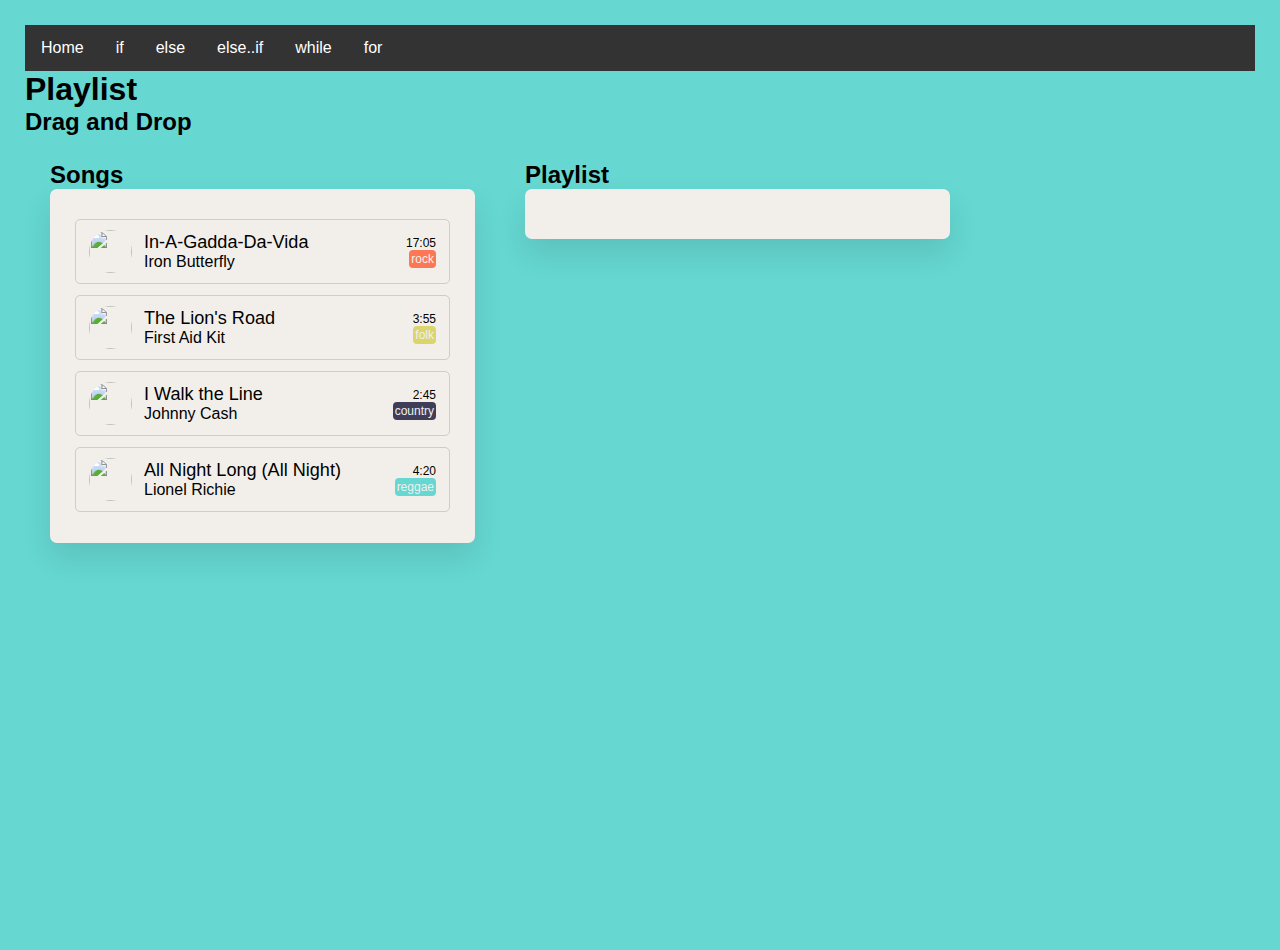
==== index.html @ b3b1fe53 "Initial commit of everything" ====
<!doctype html>
<html class="no-js" lang="">

<head>
  <title></title>
  <link rel="stylesheet" href="css/main.css">
</head>

<body>
  <nav>
    <ul>
      <li><a href="index.html">Home</a></li>
      <li><a href="if.html">if</a></li>
      <li><a href="else.html">else</a></li>
      <li><a href="elseif.html">else..if</a></li>
      <li><a href="while.html">while</a></li>
      <li><a href="for.html">for</a></li>
    </ul>
  </nav>
  <h1>Playlist</h1>
  <h2>Drag and Drop</h2>
  <div class="content">
    <div class="parent">
      <h2>Songs</h2>
      <ul class="container">
        <li class="item" draggable="true">
          <div class="details">
            <img src="https://dummyimage.com/50x50/aaa/fff"/>
            <div class="songartist">
              <span class="songtitle">In-A-Gadda-Da-Vida</span>
              <span class="artist">Iron Butterfly</span>
            </div>
            <div class="durationgenre">
              <span class="duration">17:05</span>
              <span class="genre" style="background: var(--rock)">rock</span>
            </div>
          </div>
        </li>
        <li class="item" draggable="true">
          <div class="details">
            <img src="https://dummyimage.com/50x50/aaa/fff"/>
            <div class="songartist">
              <span class="songtitle">The Lion's Road</span>
              <span class="artist">First Aid Kit</span>
            </div>
            <div class="durationgenre">
              <span class="duration">3:55</span>
              <span class="genre" style="background: var(--folk)">folk</span>
            </div>
          </div>
        </li>
        <li class="item" draggable="true">
          <div class="details">
            <img src="https://dummyimage.com/50x50/aaa/fff"/>
            <div class="songartist">
              <span class="songtitle">I Walk the Line</span>
              <span class="artist">Johnny Cash</span>
            </div>
            <div class="durationgenre">
              <span class="duration">2:45</span>
              <span class="genre" style="background: var(--country)">country</span>
            </div>
          </div>
        </li>
        <li class="item" draggable="true">
          <div class="details">
            <img src="https://dummyimage.com/50x50/aaa/fff"/>
            <div class="songartist">
              <span class="songtitle">All Night Long (All Night)</span>
              <span class="artist">Lionel Richie</span>
            </div>
            <div class="durationgenre">
              <span class="duration">4:20</span>
              <span class="genre" style="background: var(--reggae)">reggae</span>
            </div>
          </div>
        </li>
      </ul>
    </div>
    <div class="parent">
      <h2>Playlist</h2>
      <ul class="container">
      </ul>
    </div>
  </div>
  <script src="js/main.js"></script>
</body>

</html>
---- css/main.css ----
:root {
  --isabelline: #f2efeaff;
  --coral: #fc7753ff;
  --tiffany-blue: #66d7d1ff;
  --english-violet: #403d58ff;
  --straw: #dbd56eff;

  --background-color: var(--tiffany-blue);
  --light: var(--isabelline);
  --accent-dark: var(--english-violet);
  --rock: var(--coral);
  --folk: var(--straw);
  --country: var(--english-violet);
  --reggae: var(--tiffany-blue);
}

/* Import Google font - Poppins */
@import url('https://fonts.googleapis.com/css2?family=Poppins:wght@400;500;600&display=swap');
* {
  margin: 0;
  padding: 0;
  box-sizing: border-box;
  font-family: 'Poppins', sans-serif;
}
body {
  align-items: center;
  justify-content: center;
  min-height: 100vh;
  background: var(--background-color);
  margin: 25px;
}
.content {
  display: flex;
}
.parent {
  margin: 25px;
}
.container {
  width: 425px;
  padding: 25px;
  background: var(--light);
  border-radius: 7px;
  padding: 30px 25px 20px;
  box-shadow: 0 15px 30px rgba(0, 0, 0, 0.1);
}
.container .item {
  list-style: none;
  cursor: move;
  background: var(--light);
  align-items: center;
  border-radius: 5px;
  padding: 10px 13px;
  margin-bottom: 11px;
  /* box-shadow: 0 2px 4px rgba(0,0,0,0.06); */
  border: 1px solid #ccc;
  justify-content: space-between;
}
.item .details {
  display: flex;
  justify-content: space-between;
  align-items: center;
}
.item .details img {
  height: 43px;
  width: 43px;
  pointer-events: none;
  margin-right: 12px;
  object-fit: cover;
  border-radius: 50%;
}
.item .details .songartist{
  display: flex;
  flex-direction: column;
  flex-grow: 5;
}
.item .details .durationgenre{
  display: flex;
  flex-direction: column;
  align-items: flex-end;
}
.item .details span.songtitle{
  font-size: 1.13rem;
}
.item .details span.artist{
  font-size: 1rem;
}
.item .details span.duration{
  font-size: 0.75rem;
}
.item .details span.genre{
  font-size: 0.75rem;
  border-radius: 4px;
  padding: 2px;
  color: var(--light);
}

.item.dragging {
  opacity: 0.6;
}
.item.dragging :where(.details, i) {
  opacity: 0;
}

.playlist-head {
  display: flex;
  flex-direction: row;
  align-items: flex-start;
}

.button{
  /*float: right;*/
  background: var(--accent-dark);
  font-size: 0.75rem;
  border-radius: 4px;
  margin-left: 10px;
  padding: 5px;
  color: var(--light);
  cursor: pointer;
}

nav ul {
  list-style-type: none;
  margin: 0;
  padding: 0;
  overflow: hidden;
  background-color: #333;
}

nav li {
  float: left;
}

nav li a {
  display: block;
  color: white;
  text-align: center;
  padding: 14px 16px;
  text-decoration: none;
}

/* Change the link color to #111 (black) on hover */
nav li a:hover {
  background-color: #111;
}
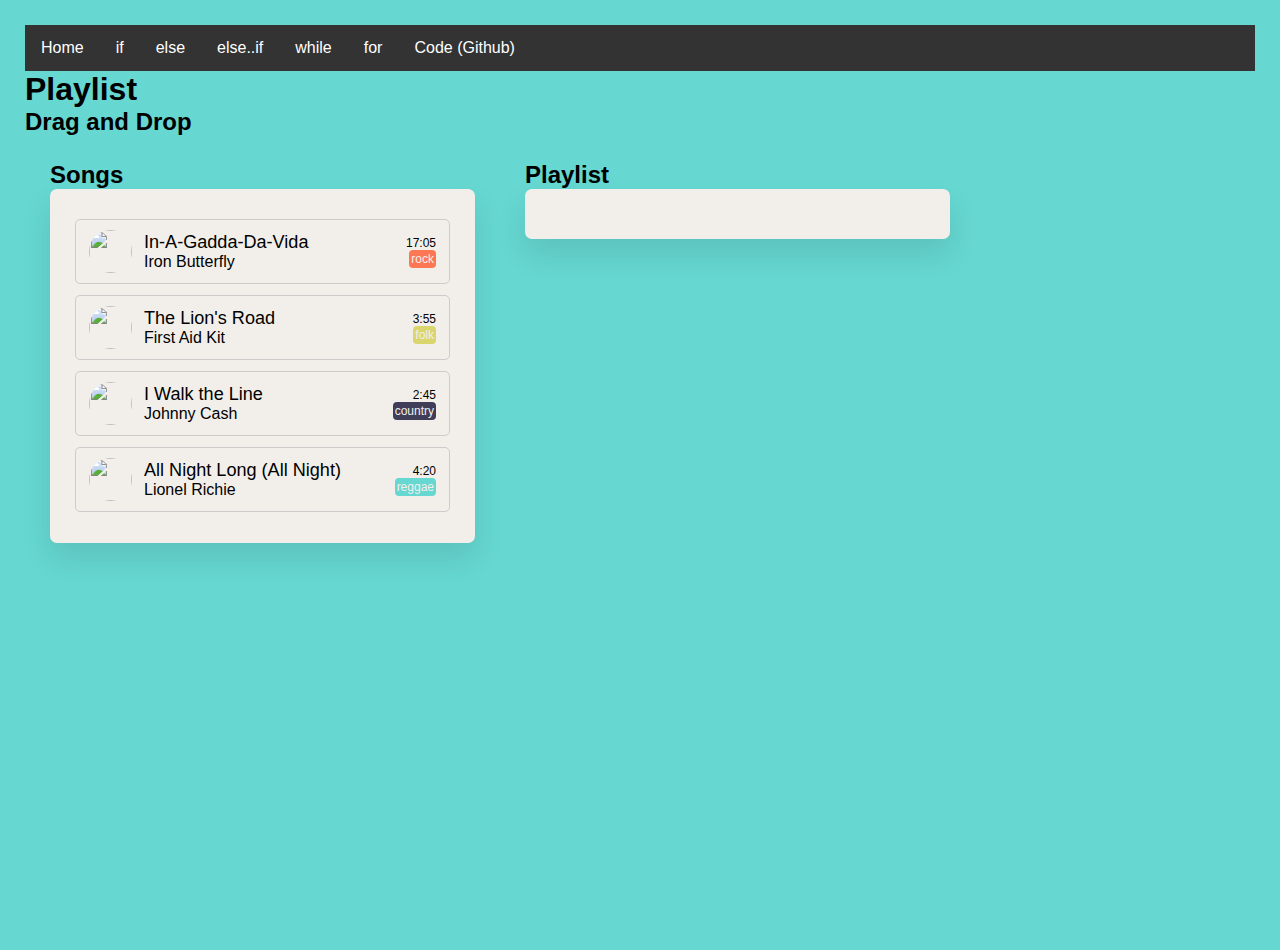
==== commit a4198f15: "Links to github" ====
--- a/index.html
+++ b/index.html
@@ -15,6 +15,7 @@
       <li><a href="elseif.html">else..if</a></li>
       <li><a href="while.html">while</a></li>
       <li><a href="for.html">for</a></li>
+      <li><a href="https://github.com/dkadish/flowcontrol">Code (Github)</a></li>
     </ul>
   </nav>
   <h1>Playlist</h1>
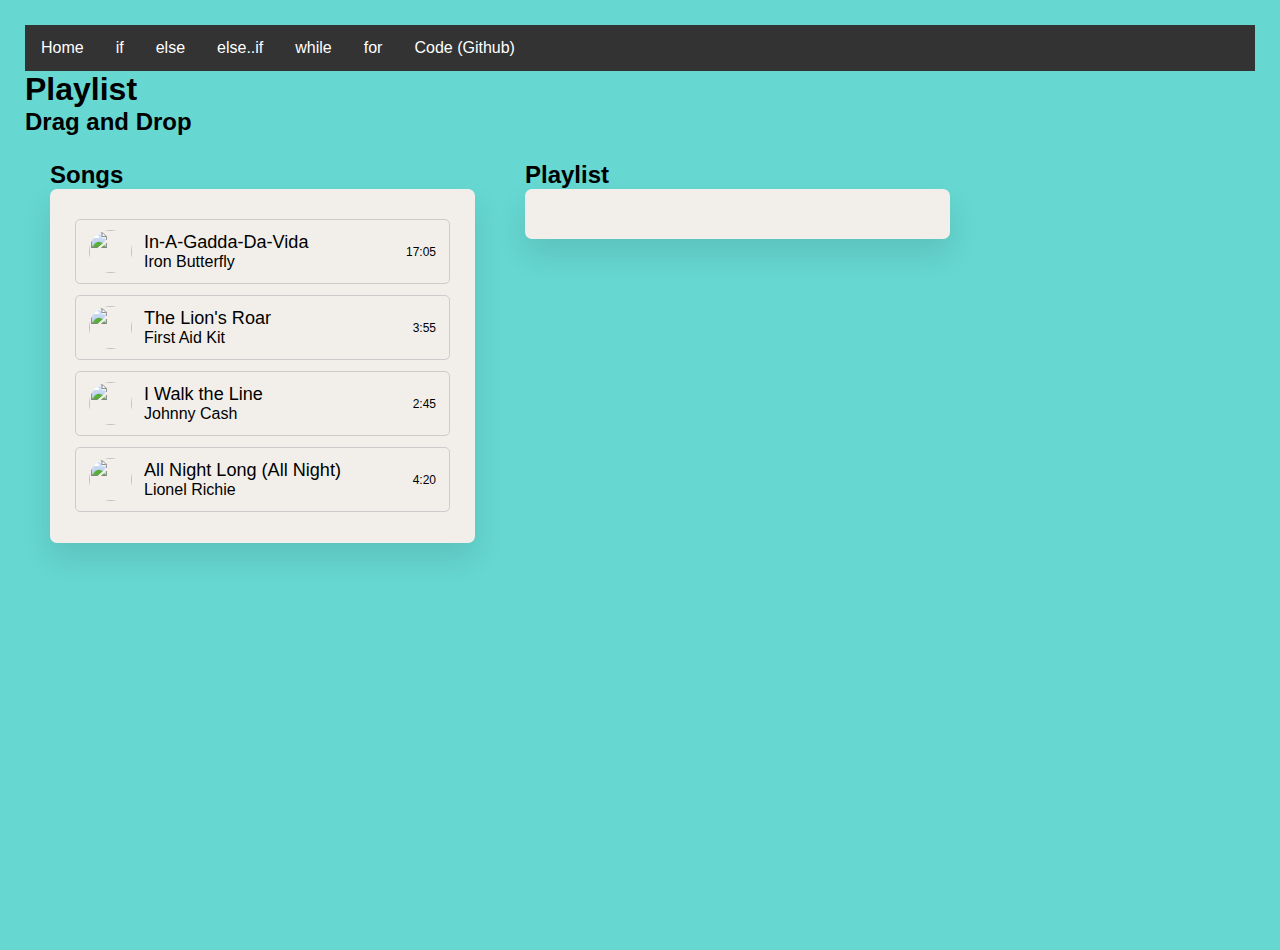
==== commit 2bd97728: "Remove genre and spelling correction" ====
--- a/index.html
+++ b/index.html
@@ -33,7 +33,6 @@
             </div>
             <div class="durationgenre">
               <span class="duration">17:05</span>
-              <span class="genre" style="background: var(--rock)">rock</span>
             </div>
           </div>
         </li>
@@ -41,12 +40,11 @@
           <div class="details">
             <img src="https://dummyimage.com/50x50/aaa/fff"/>
             <div class="songartist">
-              <span class="songtitle">The Lion's Road</span>
+              <span class="songtitle">The Lion's Roar</span>
               <span class="artist">First Aid Kit</span>
             </div>
             <div class="durationgenre">
               <span class="duration">3:55</span>
-              <span class="genre" style="background: var(--folk)">folk</span>
             </div>
           </div>
         </li>
@@ -59,7 +57,6 @@
             </div>
             <div class="durationgenre">
               <span class="duration">2:45</span>
-              <span class="genre" style="background: var(--country)">country</span>
             </div>
           </div>
         </li>
@@ -72,7 +69,6 @@
             </div>
             <div class="durationgenre">
               <span class="duration">4:20</span>
-              <span class="genre" style="background: var(--reggae)">reggae</span>
             </div>
           </div>
         </li>
